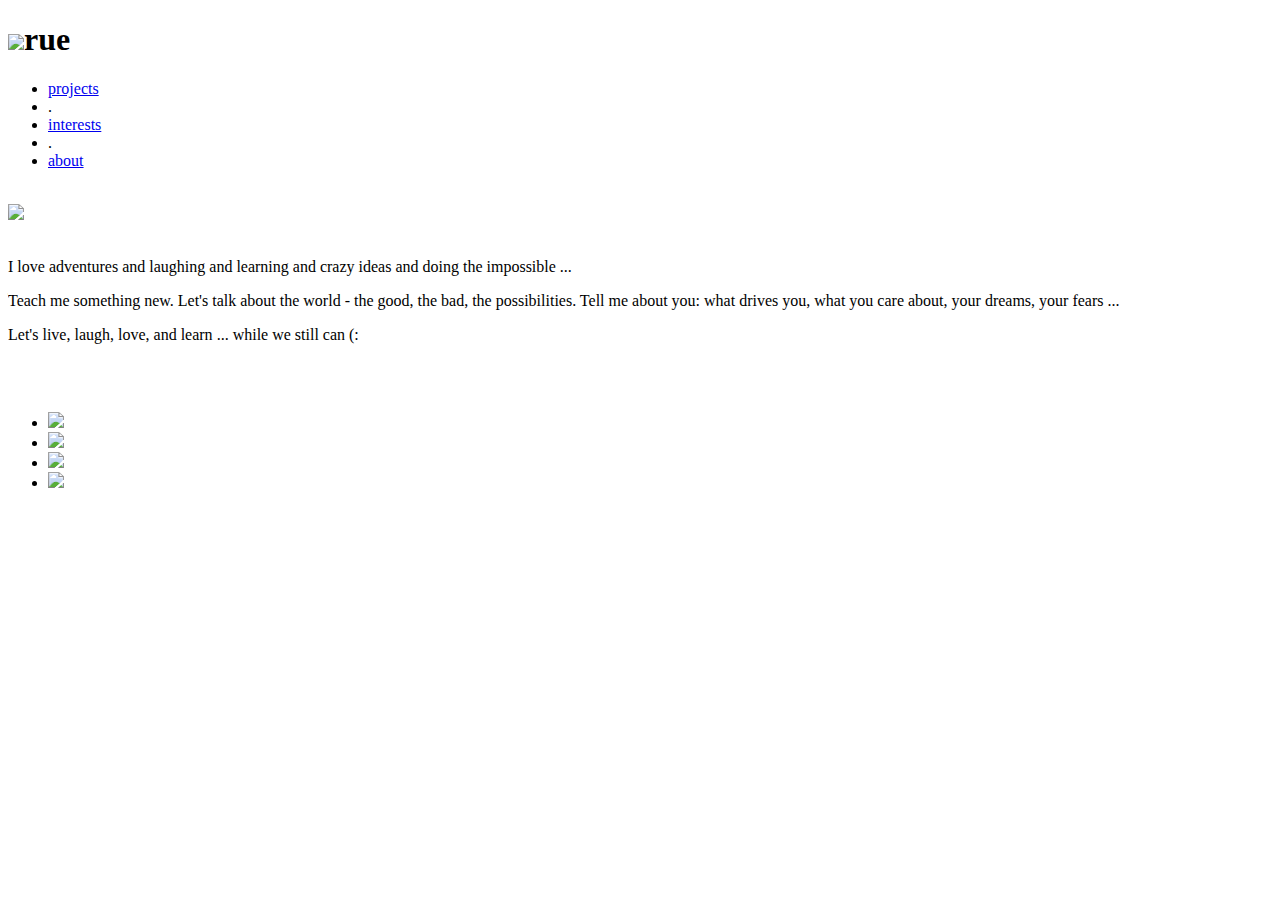
==== about.html @ a8c0a452 "webiste" ====
<!DOCTYPE html>
<html>
	<head>
        <link rel="shortcut icon" href="images/favicon.ico" />
		<link rel="stylesheet" type="text/css" href="css/styles.css" />
		<link href="https://fonts.googleapis.com/css?family=Lato:100,300" rel="stylesheet">
		<title>rue</title>
	</head>
	<body>
		<!-- Navbar -->
        <h1 class="title"><img id="sprout" src="images/logo.png">rue</h1>
        <div class="table">
            <ul class="my-navbar">
                <li><a href="projects.html">projects</a></li>
                <li> . </li>
                <li><a href="interests.html">interests</a></li>
                <li> . </li>
                <li><a href="about.html">about</a></li>
            </ul>
        </div>
        <!-- Main -->
		<br>
		<img id="aboutme" src="images/aboutme.png" />
		<br>
		<br>
		<p>I love <span class="bold">adventures</span> and laughing and learning and <span class="bold">crazy ideas</span> and doing the impossible ...</p>
		<p>Teach me something new. Let's talk about the world - the good, the bad, the <span class="bold">possibilities</span>.
		Tell me about you:  what drives you, what you care about, your <span class="bold">dreams</span>, your fears ...</p>
		<p>Let's <span class="bold">live</span>, laugh, love, and <span class="bold">learn</span> ... while we still can (: </p>
		<br>
		<br>
		<!-- Bottom banner -->
		<div class="bottom-banner">
			<ul class="my-links">
				<li><a href="mailto:ruthpark@mit.edu"><img class="icon" src="images/email.png" /></a></li>
				<li><a href="https://github.com/ruthpark"><img class="icon" src="images/git.png" /></a></li>
				<li><a href="https://www.linkedin.com/in/ruth-park"></i><img class="icon" src="images/linked.png" /></a></li>
				<li><a href="images/Resume.pdf"></i><img class="icon" src="images/resume-icon.png" /></a></li>
			</ul>
		</div>
		<script src="script.js"></script>
	</body>
</html>
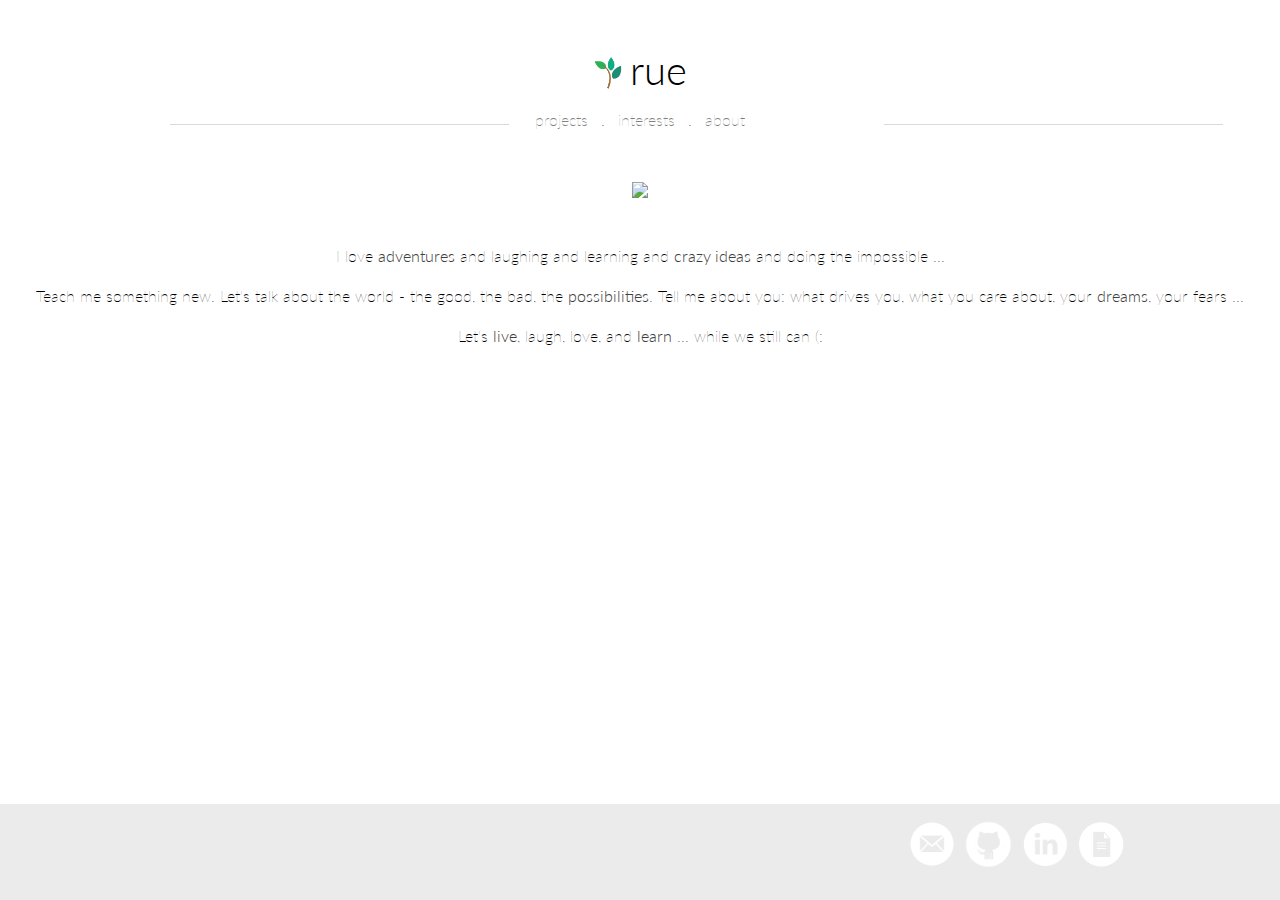
==== commit c3f8917f: "changed project.htmsl to index.hex.html" ====
--- a/about.html
+++ b/about.html
@@ -11,7 +11,7 @@
         <h1 class="title"><img id="sprout" src="images/logo.png">rue</h1>
         <div class="table">
             <ul class="my-navbar">
-                <li><a href="projects.html">projects</a></li>
+                <li><a href="index.html">projects</a></li>
                 <li> . </li>
                 <li><a href="interests.html">interests</a></li>
                 <li> . </li>
--- a/css/styles.css
+++ b/css/styles.css
@@ -0,0 +1,405 @@
+/*----------General---------------------------------------------------------------------*/
+body {
+	font: 100 1em/1.5em 'Lato';
+	margin: 0;
+	height: 100%;
+	text-align: center;
+}
+
+.bold {
+	font-weight: 300;
+	color: #3D3D3D;
+}
+
+li {
+	display: inline;
+}
+
+li a {
+	display: inline-block;
+	color: gray;
+	text-align: center;
+	padding: .5em;
+	text-decoration: none;
+	font: 100 1em/1.5em 'Lato';
+}
+
+li a:hover {
+	color: rgba(44, 168, 236, 1);
+	text-decoration: none;
+	font: 300 1em/1.5em 'Lato';
+	opacity: 1;
+}
+
+.main {
+	margin-bottom: 6em; /* height of the bottom-banner */
+}
+
+/*Navbar*/
+.title {
+    font: 300 2.5em/1.5em 'Lato';
+}
+
+#sprout {
+	height: .8em;
+	margin-bottom: -.1em;
+	padding-right: .2em;
+}
+
+h1 {
+	margin: 1em 0 0 0;
+	font: 100 2em/1.5em 'Lato';
+}
+
+.table {
+	display: table;
+	margin: 0 auto;
+	padding-bottom: 1em;
+}
+
+.my-navbar {
+	list-style-type: none;
+	margin: 0;
+	padding: 0;
+	list-style: none;
+	display: inline-block;
+	position: relative;
+}
+
+.my-navbar:after, .my-navbar:before { /* The lines on the nav bar */
+	display: inline-block;
+	content: "";
+	height: .05em;
+	background: #d9d9d9;
+	width: 150%;
+	position: absolute;
+	top: 60%;
+}
+
+.my-navbar:after {
+	margin-left: 58%;
+}
+
+
+.my-navbar:before {
+	margin-left: -158%;
+}
+
+/*Bottom Banner*/
+.bottom-banner {
+	background: rgba(0, 0, 0, .08);
+	width: 100%;
+	height: 6em;
+	position: fixed;
+	bottom:0;
+}
+
+.icon {
+	height: 3em;
+	width: auto;
+	border-radius: 50%;
+}
+
+.circle {
+	border-radius: 50%;
+	height:3em;
+}
+
+.icon:hover {
+	background-color: #2CA8EC;
+	position: relative;
+	opacity:.7;
+}
+
+ul.my-links li a {
+	display: inline-block;
+	padding-top: 1em;
+	padding-right: .1em;
+	padding-left: .1em;
+	text-decoration: none;
+}
+
+.my-links {
+	list-style-type: none;
+	margin: 0;
+	padding: 0;
+	list-style: none;
+	display: inline-block;
+	position: relative;
+	float: right;
+	margin-right: 12%;
+}
+
+
+
+/*----------Project Page------------------------------------------------------------------*/
+/*Project boxes*/
+#dfaBtn {
+	background-color: orange;
+}
+
+#roomBtn {
+	background-color: #BCED00;
+}
+
+#medBtn {
+	background-color: #16A085;
+}
+
+#edx {
+	position:absolute; 
+	bottom: 0; 
+	right: 0;
+	padding: .5em;
+}
+
+#dfa, #dfa2 {
+	position:absolute; 
+	bottom: 0; 
+	left: 0;
+	padding: .5em;
+}
+
+#dfa {
+	color: white;
+    font: 300 2.5em/1.5em 'Lato';
+    z-index: 1;
+}
+
+#dfa2, #room2, #hm2 {
+	z-index:1;
+}
+
+#room, #room2 {
+	position:absolute; 
+	top: 0; 
+	right: 0;
+	padding: .5em;
+}
+
+#room {
+	color: white;
+    font: 300 2.5em/1.5em 'Lato';
+    z-index: 1;
+}
+
+#hm, #hm2 {
+	position:absolute; 
+	top: 0; 
+	left: 0;
+	padding: .5em;
+}
+
+#hm {
+	color: white;
+    font: 300 2.5em/1.5em 'Lato';
+    z-index: 1;
+}
+
+.overlay, .overlay2 { 
+	z-index: 1; 
+	width: 100%; 
+	height: 100%; 
+	background-color: black;
+    vertical-align: bottom;
+    line-height: 15em;
+    color: white;
+    font: 300 2.5em/1.5em 'Lato';
+    position: relative; 
+    top: 0;
+}
+
+.overlay {
+	opacity: 0;
+}
+
+.overlay2 {
+	opacity: 1;
+}
+
+.overlay:hover, .overlay2:hover { 
+	opacity: .5;
+}
+
+.image-link, .image-inside {
+    height: 16em;
+    width: 16em;
+}
+
+.image-link {
+    margin: .2em;
+    display: inline-block;
+    position: relative;
+}
+
+.image-inside {
+    z-index: 0;
+	position: absolute; 
+	top: 0; 
+	left: 0;
+}
+
+.container-for-projects {
+	display: flex;
+    justify-content: center;
+    align-items: center;
+    text-align: center;
+}
+
+/*Modals*/
+/* The Modal (background) */
+.modal {
+    display: none; /* Hidden by default */
+    position: fixed; /* Stay in place */
+    z-index: 1; /* Sit on top */
+    padding-top: 100px; /* Location of the box */
+    left: 0;
+    top: 0;
+    width: 100%; /* Full width */
+    height: 100%; /* Full height */
+    overflow: auto; /* Enable scroll if needed */
+    background-color: rgb(0,0,0); /* Fallback color */
+    background-color: rgba(0,0,0,0.3); /* Black w/ opacity */
+}
+
+/* Modal Content */
+.modal-content {
+    background-color: #fefefe;
+    margin: auto;
+    padding: 10px 20px 40px 20px;
+    width: 80%;
+    margin-left: 10%;
+    margin-right: 10%;
+    z-index: 100;
+    position: absolute;
+    border-radius: .5em;
+    box-shadow: 0 4px 8px 0 rgba(0, 0, 0, 0.2), 0 6px 20px 0 rgba(0, 0, 0, 0.19);
+}
+
+/* The Close Button */
+.close {
+    color: #aaaaaa;
+    float: right;
+    font-size: 28px;
+    font-weight: bold;
+}
+
+.close:hover,
+.close:focus {
+    color: #707070;
+    text-decoration: none;
+    cursor: pointer;
+}
+
+/* Content inside Modal */
+.logo {
+	float: left;
+	height: 5em;
+	margin-top: -1em;
+	padding-right: .5em;
+	margin-left: -.5em;
+}
+
+#room-logo {
+	margin-top: -1.5em;
+	height: 5.8em;
+}
+
+.info, .info-text {
+	font: 100 1em/1.5em 'Lato';
+	text-align: left;
+	padding-left: .5em;
+}
+
+.info {
+	width: 100%;
+	height: 100%;
+	margin-top: 2.5em;
+}
+
+
+
+/*----------Interest Page------------------------------------------------------------------*/
+#ed, #design, #climbing,#photography,#singing,#humans {
+	display: none;
+}
+
+.container {
+	width:25em;
+	display: inline-block;
+	margin-bottom: 1em;
+}
+
+.heart {
+	color: #B82601;
+	font-size: .75em;
+}
+
+/*Crystal Shape*/
+#crystal-bucket {
+	position: relative;
+	width: 22em;
+	display: inline-block;
+}
+
+#crystal {
+	width: 100%;
+	position: relative;
+}
+
+#customshape1, #customshape2, #customshape3, #customshape4, #customshape5, #customshape6 {
+	width: 13em;
+	height: 13em;
+	background: #000000;
+	opacity: 0;
+	position: absolute;
+	z-index: 1;
+}
+
+#customshape1 {
+	-webkit-clip-path: polygon(4% 4%, 82% 2%, 87% 85%, 0 71%);
+	clip-path: polygon(4% 4%, 82% 2%, 87% 85%, 0 71%);
+	top: 0em; left: 1.1em;
+}
+
+#customshape2 {
+	-webkit-clip-path: polygon(36.5% 8.5%, 66% 5.5%, 78% 40.5%, 37% 85.5%);
+	clip-path: polygon(36.5% 8.5%, 66% 5.5%, 78% 40.5%, 37% 85.5%);
+	top: 0em; right: 1.1em;
+}
+
+#customshape3 {
+	-webkit-clip-path: polygon(71% 37.5%, 99.5% 59.5%, 66.5% 80%, 29% 76%);
+	clip-path: polygon(71% 37.5%, 99.5% 59.5%, 66.5% 80%, 29% 76%);
+	top: 1.5em; right: 0em;
+}
+
+#customshape4 {
+	-webkit-clip-path: polygon(92.5% 59.5%, 95.5% 97%, 62.2% 83%, 59.5% 52%);
+	clip-path: polygon(92.5% 59.5%, 95.5% 97%, 62.2% 83%, 59.5% 52%);
+	bottom: 1em; right: 4em;
+}
+
+#customshape5 {
+	-webkit-clip-path: polygon(20% 70.8%, 64% 43.5%, 68% 75%, 31.5% 98.5%);
+	clip-path: polygon(20% 70.8%, 64% 43.5%, 68% 75%, 31.5% 98.5%);
+	bottom: 0em; right: 5em;
+}
+
+#customshape6 {
+	-webkit-clip-path: polygon(9% 49.5%, 95% 57%, 46% 84%, 2% 58.5%);
+	clip-path: polygon(9% 49.5%, 95% 57%, 46% 84%, 2% 58.5%);
+	bottom: 2em; left: 0em;
+}
+
+#customshape1:hover, #customshape2:hover, #customshape3:hover, #customshape4:hover, #customshape5:hover, #customshape6:hover {
+	opacity: .5;
+}
+
+
+
+/*----------About Page-------------------------------------------------------------------*/
+#aboutme {
+	width: 60%;
+}
+
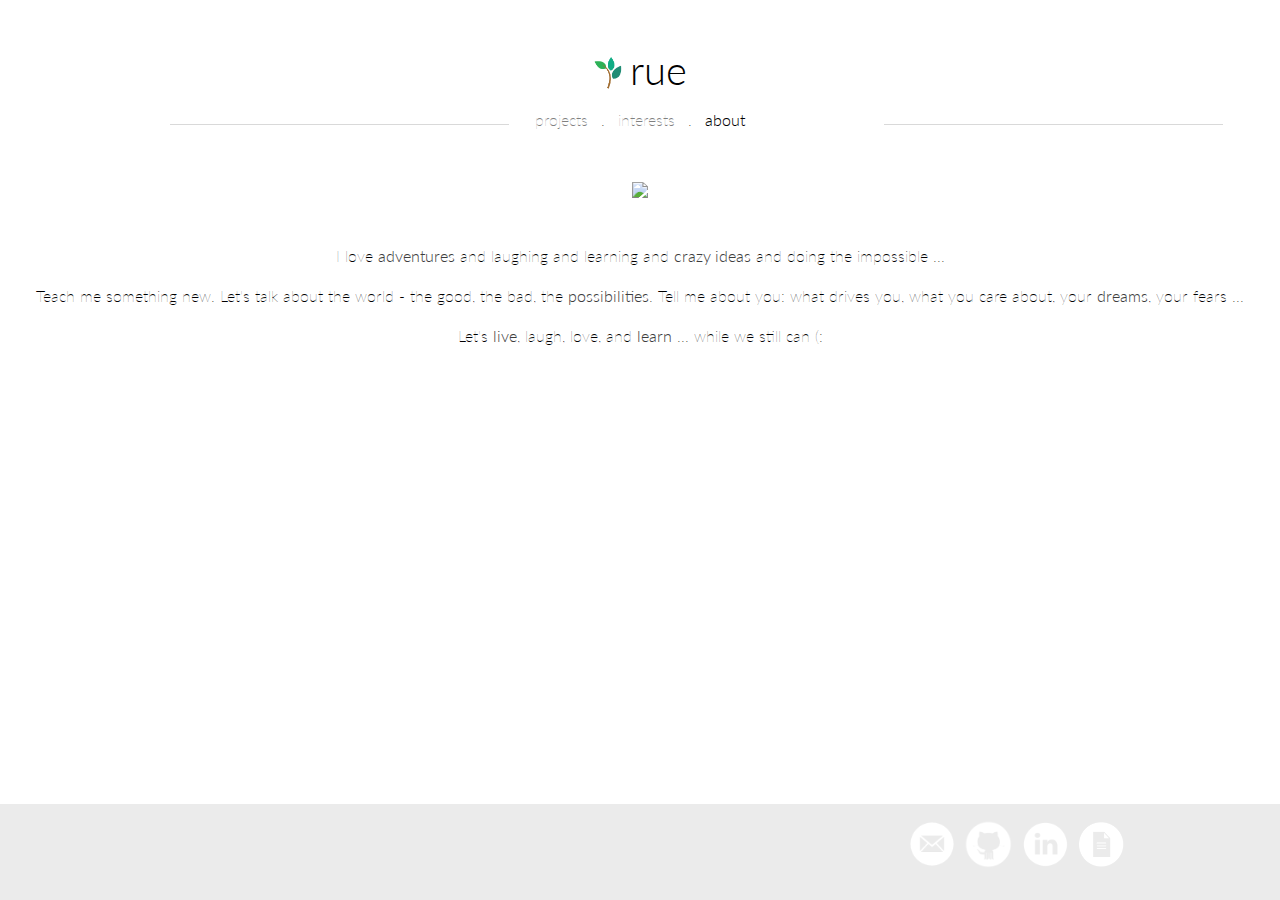
==== commit 77ffe35e: "nav highlights" ====
--- a/about.html
+++ b/about.html
@@ -15,7 +15,7 @@
                 <li> . </li>
                 <li><a href="interests.html">interests</a></li>
                 <li> . </li>
-                <li><a href="about.html">about</a></li>
+                <li><a id="selected" href="about.html">about</a></li>
             </ul>
         </div>
         <!-- Main -->
--- a/css/styles.css
+++ b/css/styles.css
@@ -26,6 +26,13 @@
 
 li a:hover {
 	color: rgba(44, 168, 236, 1);
+	text-decoration: none;
+	font: 300 1em/1.5em 'Lato';
+	opacity: 1;
+}
+
+#selected {
+	color: black;
 	text-decoration: none;
 	font: 300 1em/1.5em 'Lato';
 	opacity: 1;
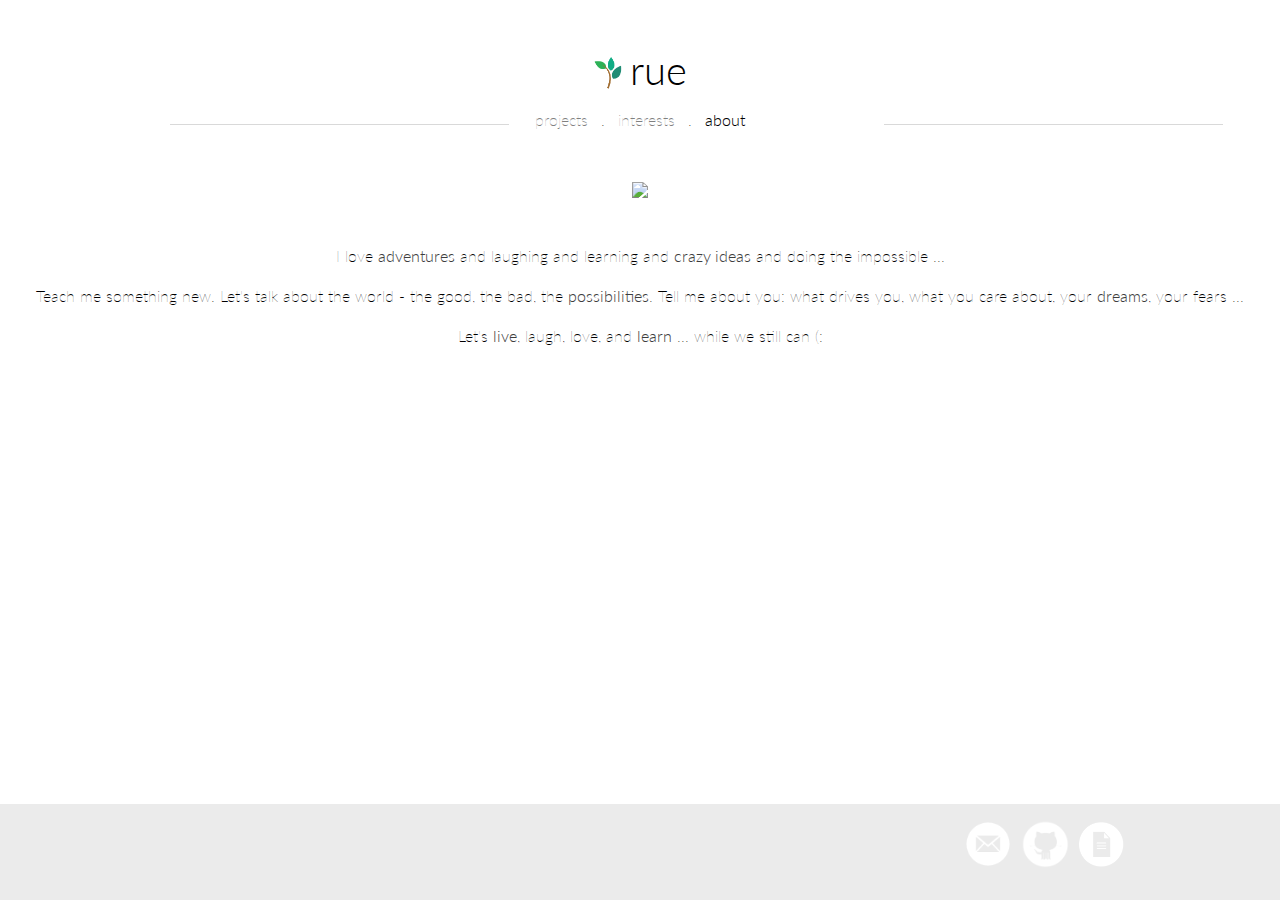
==== commit ac5daead: "minor changes" ====
--- a/about.html
+++ b/about.html
@@ -1,7 +1,7 @@
 <!DOCTYPE html>
 <html>
 	<head>
-        <link rel="shortcut icon" href="images/favicon.ico" />
+		<link rel="shortcut icon" href="images/favicon.ico" />
 		<link rel="stylesheet" type="text/css" href="css/styles.css" />
 		<link href="https://fonts.googleapis.com/css?family=Lato:100,300" rel="stylesheet">
 		<title>rue</title>
@@ -32,9 +32,8 @@
 		<!-- Bottom banner -->
 		<div class="bottom-banner">
 			<ul class="my-links">
-				<li><a href="mailto:ruthpark@mit.edu"><img class="icon" src="images/email.png" /></a></li>
-				<li><a href="https://github.com/ruthpark"><img class="icon" src="images/git.png" /></a></li>
-				<li><a href="https://www.linkedin.com/in/ruth-park"></i><img class="icon" src="images/linked.png" /></a></li>
+				<li><a href="mailto:rpark@girlsms.org"><img class="icon" src="images/email.png" /></a></li>
+				<li><a href="https://github.com/ruepark"><img class="icon" src="images/git.png" /></a></li>
 				<li><a href="images/Resume.pdf"></i><img class="icon" src="images/resume-icon.png" /></a></li>
 			</ul>
 		</div>
